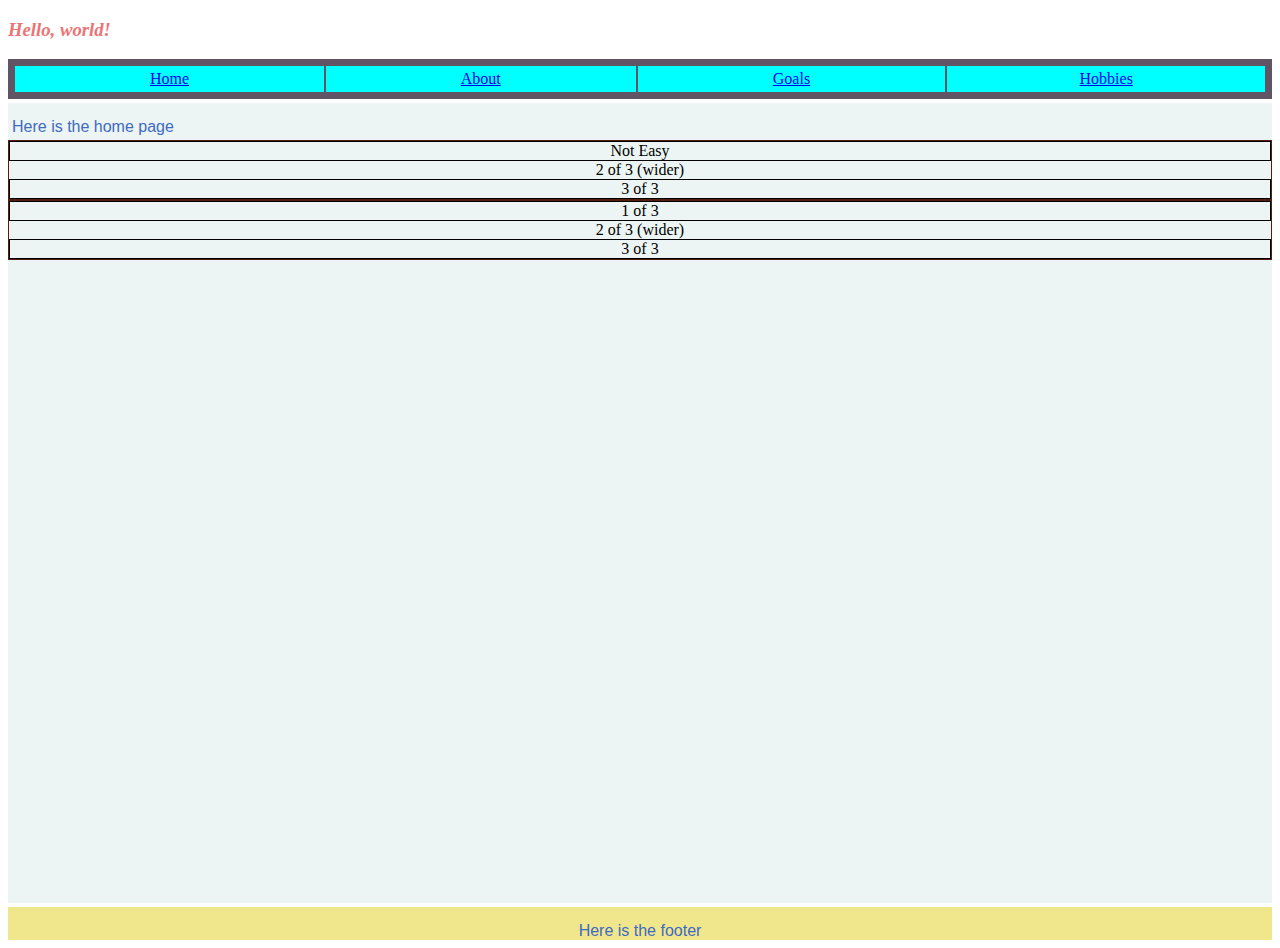
==== index.html @ e6e1be16 "Add files to repository" ====
<!DOCTYPE html>
<html>
    <head>
        <title>My Webpage CS50</title>
        <link href="stylesheet.css" rel="stylesheet" type ="text/css">    
        <link rel="stylesheet" href="https://stackpath.bootstrapcdn.com/bootstrap/4.5.0/css/bootstrap.min.css" integrity="sha384-9aIt2nRpC12Uk9gS9baDl411NQApFmC26EwAOH8WgZl5MYYxFfc+NcPb1dKGj7Sk" crossorigin="anonymous">
        <script src="https://stackpath.bootstrapcdn.com/bootstrap/4.5.0/js/bootstrap.min.js" integrity="sha384-OgVRvuATP1z7JjHLkuOU7Xw704+h835Lr+6QL9UvYjZE3Ipu6Tp75j7Bh/kR0JKI" crossorigin="anonymous"></script> 
        <script src="https://code.jquery.com/jquery-3.5.1.slim.min.js" integrity="sha384-DfXdz2htPH0lsSSs5nCTpuj/zy4C+OGpamoFVy38MVBnE+IbbVYUew+OrCXaRkfj" crossorigin="anonymous"></script>
        <script src="https://cdn.jsdelivr.net/npm/popper.js@1.16.0/dist/umd/popper.min.js" integrity="sha384-Q6E9RHvbIyZFJoft+2mJbHaEWldlvI9IOYy5n3zV9zzTtmI3UksdQRVvoxMfooAo" crossorigin="anonymous"></script>
</head>
    <body>
        <h3> Hello, world! </h3>
        <div id="heads">
            <table >
                <tr class="headingTable">
                    <td class="tbd"> <a href="index.html"> Home </a> </td>
                    <td class="tbd"> <a href="about.html"> About </a> </td>
                    <td class="tbd"> <a href="goal.html"> Goals </a> </td>
                    <td class="tbd"> <a href="hobbies.html"> Hobbies </a> </td>
                </tr>
            </table>
       </div>
       <div class="bodie">
           <p> Here is the home page </p> 
           <div class="container">
                <div class="row">
                <div class="col">
                    Not Easy
                </div>
                <div class="col-6">
                    2 of 3 (wider)
                </div>
                <div class="col">
                    3 of 3
                </div>
                </div>
                <div class="row">
                <div class="col">
                    1 of 3
                </div>
                <div class="col-5">
                    2 of 3 (wider)
                </div>
                <div class="col">
                    3 of 3
                </div>
                </div>
          </div>
       </div>
       <div id="tail">
        <p> Here is the footer </p> 
       </div>
    </body>
</html>
---- stylesheet.css ----
h3{
    font-style: italic;
    color: rgb(235, 117, 117);
}
#heads{
    border: 0.5px snow;
    padding: 5px;
    background-color: rgb(97, 84, 100);
}
.bodie{
    background-color: rgb(236, 245, 244);
    height: 800px;
}
#tail{
    background-color: khaki;
    text-align: center;
}
.headingTable{
    border:2px solid grey;
    border-collapse: collapse;
    width: 700px;
}
.tbd{
    border: 0px solid black;
    padding: 4px;
    background-color: aqua;
    width: 700px;
    text-align: center; 
}
.container{
    
    text-align: center;   
}
.row{
    border:1px solid rgb(83, 30, 13);
    text-align: center;  
}
.col{
    border:1px solid;
    text-align: center;  
}
p{
    margin: 4px;
    font-family: Verdana, Geneva, Tahoma, sans-serif;
    font-weight: 300px;
    font-style: inherit;
    color: #3f6ac0;
    padding-top: 15px;
}
img{
    display: block;
    margin-left: auto;
    margin-right: auto;
    padding-top: 20px;
}
.footer{
    background-color: khaki;
    text-align: center;
}
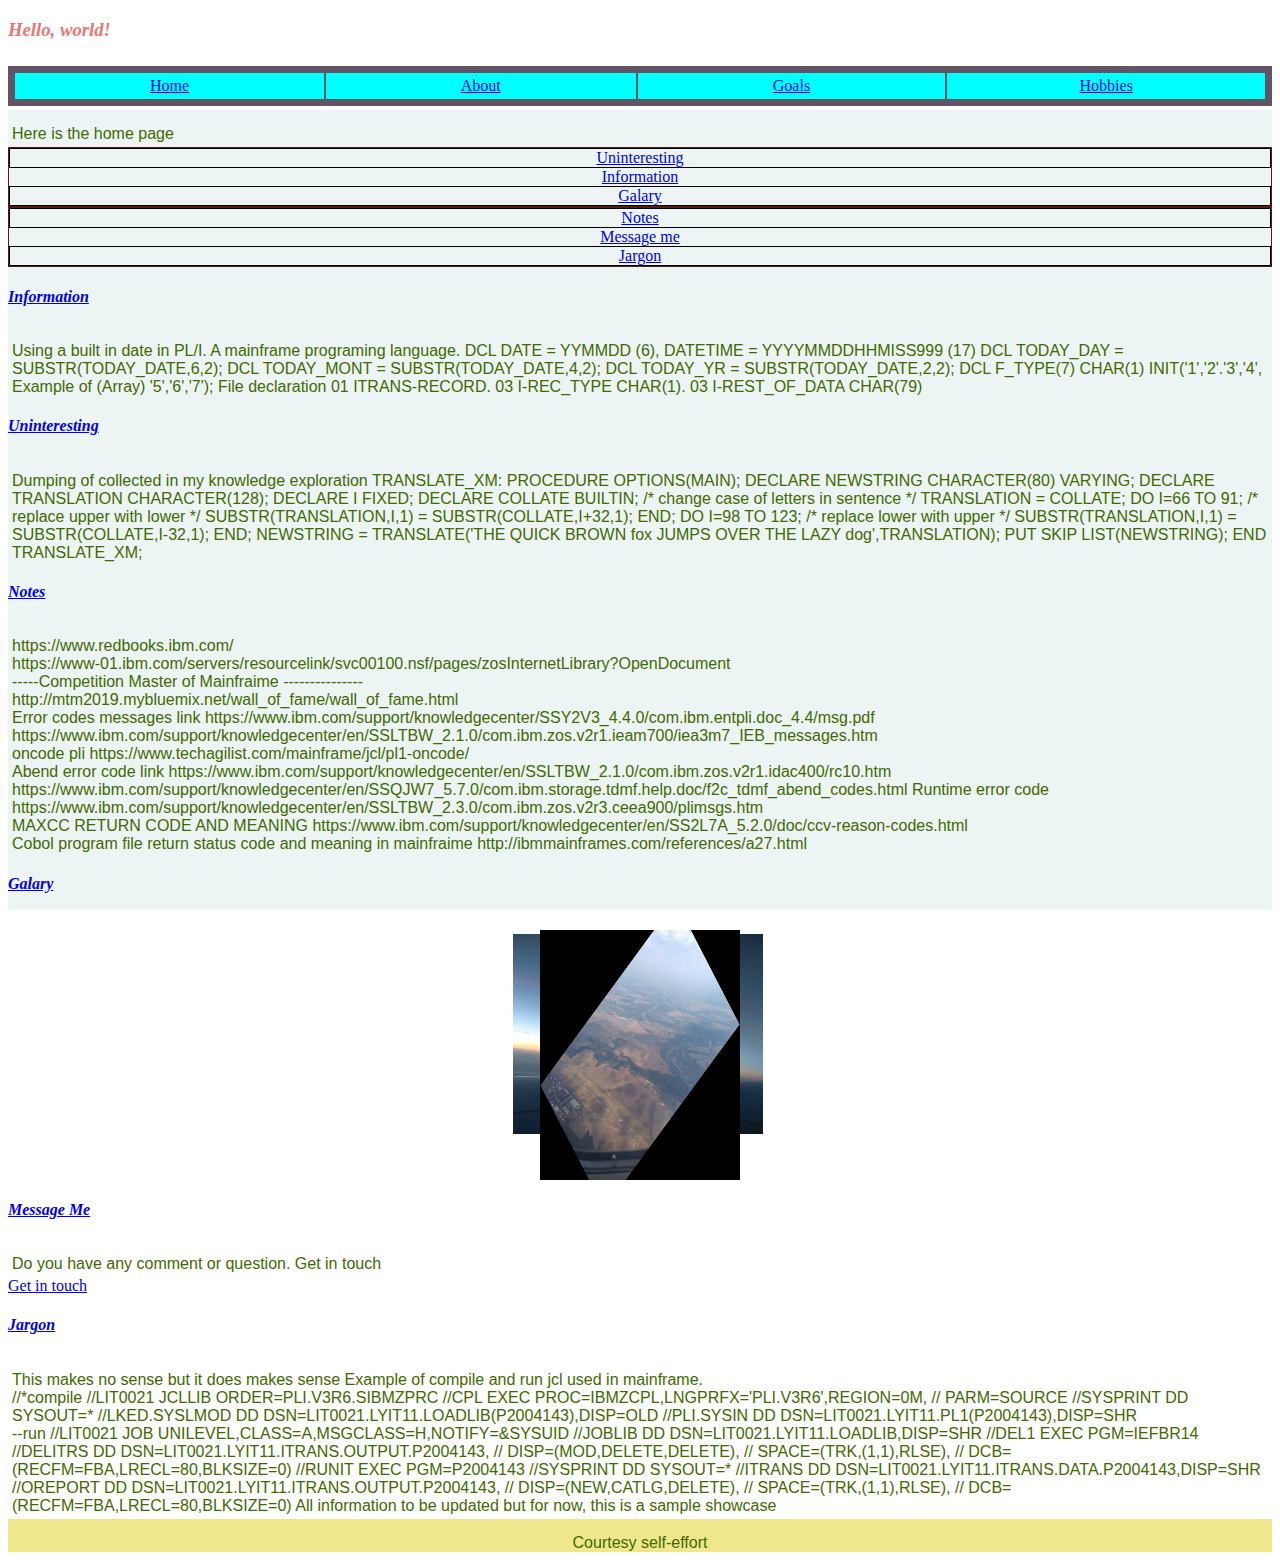
==== commit 16f92747: "added more enhancement to html code" ====
--- a/index.html
+++ b/index.html
@@ -10,6 +10,7 @@
 </head>
     <body>
         <h3> Hello, world! </h3>
+        <h6 id="top"></h6>
         <div id="heads">
             <table >
                 <tr class="headingTable">
@@ -21,34 +22,139 @@
             </table>
        </div>
        <div class="bodie">
+           
            <p> Here is the home page </p> 
            <div class="container">
                 <div class="row">
                 <div class="col">
-                    Not Easy
+                    <a href="#uninteresting"> Uninteresting </a>
                 </div>
                 <div class="col-6">
-                    2 of 3 (wider)
+                    <a href="#Info"> Information </a>
                 </div>
                 <div class="col">
-                    3 of 3
+                    <a href="#Galary"> Galary </a>
                 </div>
                 </div>
                 <div class="row">
                 <div class="col">
-                    1 of 3
+                    <a href="#notes"> Notes </a>
                 </div>
                 <div class="col-5">
-                    2 of 3 (wider)
+                    <a href="#messageme"> Message me </a>
                 </div>
                 <div class="col">
-                    3 of 3
+                    <a href="#jargon"> Jargon </a>
                 </div>
                 </div>
           </div>
+          <h4 id="Info"><a href="#top">Information</a></h4>
+          <p> Using a built in date in PL/I. A mainframe programing language.
+            DCL DATE = YYMMDD (6), DATETIME = YYYYMMDDHHMISS999 (17) 
+            DCL TODAY_DAY  = SUBSTR(TODAY_DATE,6,2); 
+            DCL TODAY_MONT = SUBSTR(TODAY_DATE,4,2); 
+            DCL TODAY_YR   = SUBSTR(TODAY_DATE,2,2);   
+            DCL F_TYPE(7) CHAR(1)  INIT('1','2'.'3','4',    Example of (Array)
+            '5','6','7');   
+            File declaration 
+            01 ITRANS-RECORD.
+            03	I-REC_TYPE			CHAR(1).
+            03	I-REST_OF_DATA		CHAR(79)   </p>
+          <h4 id="uninteresting"><a href="#top">Uninteresting</a></h4>
+          <p> Dumping of collected in my knowledge exploration
+            TRANSLATE_XM: PROCEDURE OPTIONS(MAIN); 
+            DECLARE NEWSTRING CHARACTER(80) VARYING; 
+            DECLARE TRANSLATION CHARACTER(128); 
+            DECLARE I FIXED; 
+            DECLARE COLLATE BUILTIN;              
+            /* change case of letters in sentence */ 
+            TRANSLATION = COLLATE;         
+            DO I=66 TO 91;  /* replace upper with lower */ 
+            SUBSTR(TRANSLATION,I,1) = SUBSTR(COLLATE,I+32,1); 
+            END; 
+            DO I=98 TO 123; /* replace lower with upper */ 
+            SUBSTR(TRANSLATION,I,1) = SUBSTR(COLLATE,I-32,1); 
+            END; 
+            NEWSTRING = 
+            TRANSLATE('THE QUICK BROWN fox JUMPS OVER THE LAZY dog',TRANSLATION); 
+            PUT SKIP LIST(NEWSTRING); 
+            END TRANSLATE_XM;  
+          </p>
+          <h4 id="notes"><a href="#top">Notes</a></h4>
+          <p> https://www.redbooks.ibm.com/  </br>
+             https://www-01.ibm.com/servers/resourcelink/svc00100.nsf/pages/zosInternetLibrary?OpenDocument
+          </br>
+            -----Competition Master of Mainfraime ---------------
+        </br>
+            http://mtm2019.mybluemix.net/wall_of_fame/wall_of_fame.html 
+        </br>
+            Error codes messages link
+            https://www.ibm.com/support/knowledgecenter/SSY2V3_4.4.0/com.ibm.entpli.doc_4.4/msg.pdf
+        </br>
+            https://www.ibm.com/support/knowledgecenter/en/SSLTBW_2.1.0/com.ibm.zos.v2r1.ieam700/iea3m7_IEB_messages.htm
+            </br>
+            oncode pli
+            https://www.techagilist.com/mainframe/jcl/pl1-oncode/
+        </br>
+            Abend error code link
+            https://www.ibm.com/support/knowledgecenter/en/SSLTBW_2.1.0/com.ibm.zos.v2r1.idac400/rc10.htm
+        </br>
+            https://www.ibm.com/support/knowledgecenter/en/SSQJW7_5.7.0/com.ibm.storage.tdmf.help.doc/f2c_tdmf_abend_codes.html
+            Runtime error code
+            https://www.ibm.com/support/knowledgecenter/en/SSLTBW_2.3.0/com.ibm.zos.v2r3.ceea900/plimsgs.htm
+        </br>
+            MAXCC RETURN CODE AND MEANING
+            https://www.ibm.com/support/knowledgecenter/en/SS2L7A_5.2.0/doc/ccv-reason-codes.html
+        </br>
+            Cobol program file return status code and meaning in mainfraime
+            http://ibmmainframes.com/references/a27.html   </p>
+
+          <h4 id="Galary"><a href="#top">Galary</a></h4>
+            <div class="img2">
+             <img src="imgs\cloud.jpg" alt="Sunset" width="250" height="200" >
+             </div>
+           </div class="img3"> 
+             <img src="imgs\midair.jpg" alt="terrain view from mid-air" width="200" height="250" > 
+            </div>       
+          
+          <h4 id="messageme"><a href="#top">Message Me</a> </h4>
+          <p> Do you have any comment or question. Get in touch </p>
+          <form>
+            <a href="contact.html">Get in touch</a>
+          </form>
+          <h4 id="jargon"><a href="#top">Jargon</a></h4>
+         <p> This makes no sense but it does makes sense
+            Example of compile and run jcl used in mainframe.
+        </br>
+           //*compile
+
+            //LIT0021      JCLLIB ORDER=PLI.V3R6.SIBMZPRC                     
+            //CPL          EXEC PROC=IBMZCPL,LNGPRFX='PLI.V3R6',REGION=0M,    
+            //             PARM=SOURCE                                        
+            //SYSPRINT     DD SYSOUT=*                                        
+            //LKED.SYSLMOD DD DSN=LIT0021.LYIT11.LOADLIB(P2004143),DISP=OLD   
+            //PLI.SYSIN    DD DSN=LIT0021.LYIT11.PL1(P2004143),DISP=SHR       
+        </br>
+            --run   
+            //LIT0021  JOB UNILEVEL,CLASS=A,MSGCLASS=H,NOTIFY=&SYSUID            
+            //JOBLIB   DD  DSN=LIT0021.LYIT11.LOADLIB,DISP=SHR                   
+            //DEL1     EXEC PGM=IEFBR14                                          
+            //DELITRS  DD DSN=LIT0021.LYIT11.ITRANS.OUTPUT.P2004143,             
+            //            DISP=(MOD,DELETE,DELETE),                              
+            //            SPACE=(TRK,(1,1),RLSE),                                
+            //            DCB=(RECFM=FBA,LRECL=80,BLKSIZE=0)                     
+            //RUNIT    EXEC PGM=P2004143                                         
+            //SYSPRINT DD  SYSOUT=*                                              
+            //ITRANS   DD  DSN=LIT0021.LYIT11.ITRANS.DATA.P2004143,DISP=SHR      
+            //OREPORT  DD DSN=LIT0021.LYIT11.ITRANS.OUTPUT.P2004143,             
+            //            DISP=(NEW,CATLG,DELETE),                               
+            //            SPACE=(TRK,(1,1),RLSE),                                
+            //            DCB=(RECFM=FBA,LRECL=80,BLKSIZE=0)                     
+              
+          All information to be updated but for now, this is a sample showcase </p>
        </div>
        <div id="tail">
-        <p> Here is the footer </p> 
+        <p> Courtesy self-effort </p> 
        </div>
     </body>
 </html>
--- a/stylesheet.css
+++ b/stylesheet.css
@@ -2,6 +2,10 @@
 h3{
     font-style: italic;
     color: rgb(235, 117, 117);
+}
+h4{
+    font-style: italic;
+    color: rgb(134, 86, 54);
 }
 #heads{
     border: 0.5px snow;
@@ -15,7 +19,7 @@
 #tail{
     background-color: khaki;
     text-align: center;
-}
+}   
 .headingTable{
     border:2px solid grey;
     border-collapse: collapse;
@@ -45,8 +49,18 @@
     font-family: Verdana, Geneva, Tahoma, sans-serif;
     font-weight: 300px;
     font-style: inherit;
-    color: #3f6ac0;
+    color: #3f6a00;
     padding-top: 15px;
+}
+ul{
+    font-family: 'Lucida Sans', 'Lucida Sans Regular', 'Lucida Grande', 'Lucida Sans Unicode', Geneva, Verdana, sans-serif;
+    font-size: large;
+    color: cornflowerblue;
+}
+ol{
+    font-family: 'Lucida Sans', 'Lucida Sans Regular', 'Lucida Grande', 'Lucida Sans Unicode', Geneva, Verdana, sans-serif;
+    font-size: large;
+    color: chocolate;
 }
 img{
     display: block;
@@ -54,6 +68,14 @@
     margin-right: auto;
     padding-top: 20px;
 }
+.img2{
+    
+    margin-left: 0px;
+    margin-right: 5px
+}
+.img3{
+    padding-right: 20px;
+}
 .footer{
     background-color: khaki;
     text-align: center;
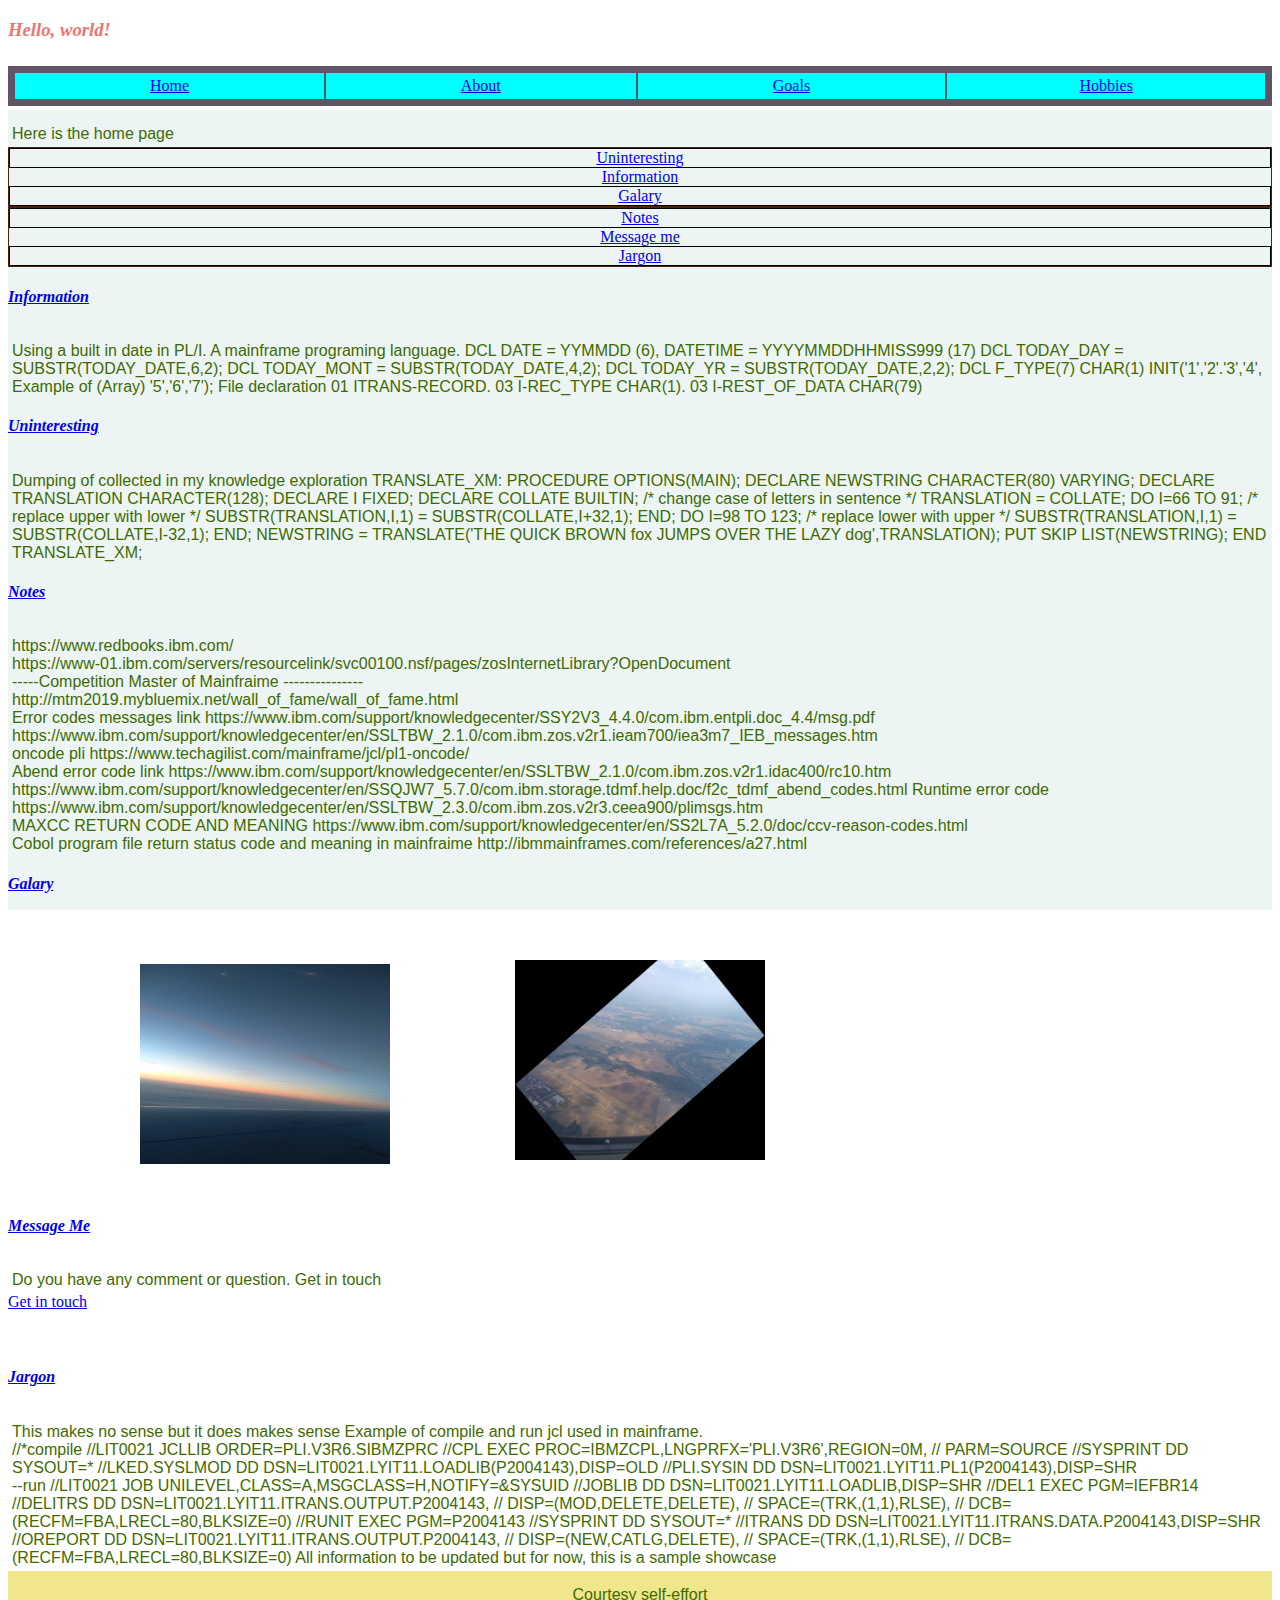
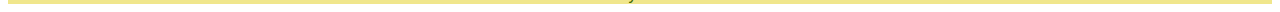
==== commit ddf8b25c: "added more code" ====
--- a/index.html
+++ b/index.html
@@ -108,20 +108,22 @@
         </br>
             Cobol program file return status code and meaning in mainfraime
             http://ibmmainframes.com/references/a27.html   </p>
-
+    
           <h4 id="Galary"><a href="#top">Galary</a></h4>
-            <div class="img2">
+           <div class="img2">
              <img src="imgs\cloud.jpg" alt="Sunset" width="250" height="200" >
-             </div>
-           </div class="img3"> 
-             <img src="imgs\midair.jpg" alt="terrain view from mid-air" width="200" height="250" > 
+           </div>
+        </br></br>
+           </div id="img3"> 
+             <img src="imgs\midair.jpg" alt="terrain view from mid-air" width="250" height="200" > 
             </div>       
-          
+        </br></br>
           <h4 id="messageme"><a href="#top">Message Me</a> </h4>
           <p> Do you have any comment or question. Get in touch </p>
           <form>
             <a href="contact.html">Get in touch</a>
           </form>
+        </br></br>
           <h4 id="jargon"><a href="#top">Jargon</a></h4>
          <p> This makes no sense but it does makes sense
             Example of compile and run jcl used in mainframe.
--- a/stylesheet.css
+++ b/stylesheet.css
@@ -52,6 +52,10 @@
     color: #3f6a00;
     padding-top: 15px;
 }
+p::selection{
+    color: indianred;
+    background-color: aliceblue;
+}
 ul{
     font-family: 'Lucida Sans', 'Lucida Sans Regular', 'Lucida Grande', 'Lucida Sans Unicode', Geneva, Verdana, sans-serif;
     font-size: large;
@@ -62,19 +66,27 @@
     font-size: large;
     color: chocolate;
 }
-img{
+ img{
     display: block;
     margin-left: auto;
     margin-right: auto;
-    padding-top: 20px;
+    padding-top: 50px;
 }
 .img2{
-    
-    margin-left: 0px;
-    margin-right: 5px
+    margin-left: -700px;
+    margin-right: 50px;
 }
-.img3{
-    padding-right: 20px;
+input{
+   padding-left: 3px;   
+   border-radius: 5px; 
+}
+label{
+    width: 5em;
+}
+.comment{
+    margin-left: 5em;
+    height: 10em;
+    border-radius: 5px; 
 }
 .footer{
     background-color: khaki;
